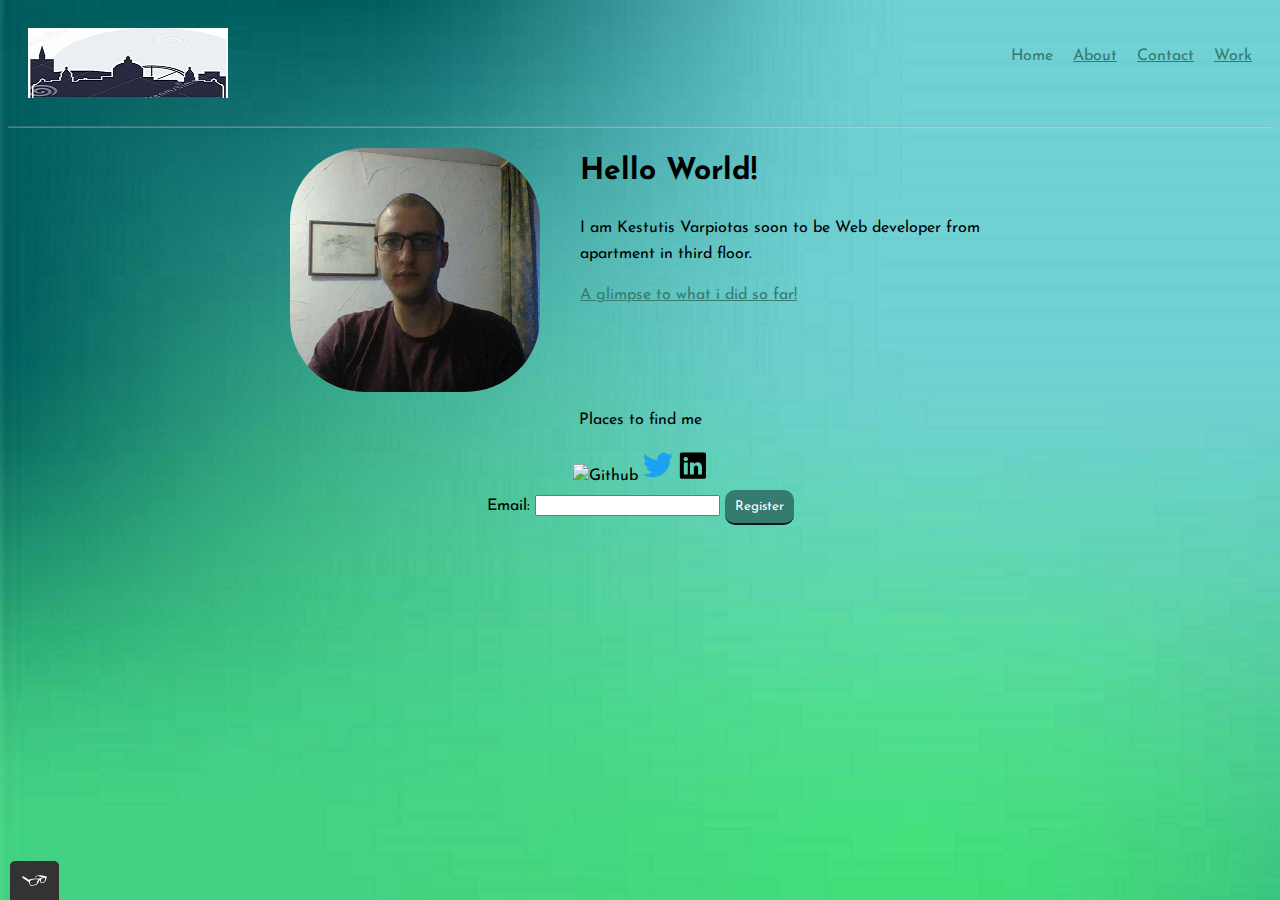
==== index.html @ 6455e0f5 "new logo" ====
<!DOCTYPE html>
<html>
  <head>
    <meta name="viewport" content="width=device-width, initial-scale=1">
    <meta charset="utf-8">
    <title>Kestutis Va </title>
    <link rel="shortcut icon" href="img/Lite1.png">
    <link rel="stylesheet" type="text/css" href="https://cdnjs.cloudflare.com/ajax/libs/normalize/8.0.1/normalize.min.css">
    <link href="https://fonts.googleapis.com/css2?family=Josefin+Sans:ital,wght@0,400;1,300&display=swap" rel="stylesheet">
    <link rel="stylesheet" type="text/css" href="css/style.production.css">
  </head>
<body>
  <header class="page-header">
    <!--Vieta logotipui -->
    <img src="img/logo.jpg" alt="logo" class="page-header__item">
    <nav class="main-navigation page-header__item">
        <ul role="manubar" class="navigation-list">
          <li role="presentation">
            <a href="index.html" role="manuitem" class="navigation-list__item navigation-list__item--active">Home</a>
          </li>
          <li role="presentation">
            <a href="about.html" role="menuitem" class="navigation-list__item">About</a>
          </li>
          <li role="presentation">
            <a href="contact.html" role="manuitem" class="navigation-list__item">Contact</a>
          </li>
          <li role="presentation">
            <a href="work.html" role="menuitem" class="navigation-list__item">Work</a>
          </li>
        </ul>
    </nav>
  </header>
  <hr class="breakline">
  <div class="profile">
    <!-- Reiks Prideti savo nuotrauka -->
    <img src="img/foto.jpg" class="profile-portrait" alt="A photograph of Kestutis Varpiotas">
    <h1>Hello World!</h1>
    <p>
      I am Kestutis Varpiotas soon to be <span>Web</span> developer from apartment in third floor.
    </p>
    <a href="#">A glimpse to what i did so far!</a>
  </div>
  <footer class="page-footer">
    <p>Places to find me</p>
      <div class="social-media">
        <img src="img/git.svg" alt="Github">
        <img src="img/Twiter.svg" alt="Twitter">
        <img src="img/Linkedin.svg" alt="LinkedIn">
      </div>
    <div>
      <form action="/login-form-action" method="post">
        <label for="email">Email:</label>
        <input type="email" id="email" name="user_email">
        <button type="submit">Register</button>
      </form>
    </div>
  </footer>
<script src="js/tota11y.min.js"></script>
</body>
</html>
---- css/style.production.css ----
/*
* Prefixed by https://autoprefixer.github.io
* PostCSS: v8.3.6,
* Autoprefixer: v10.3.1
* Browsers: last 4 version
*/

body {
    background-image: url("../img/greenbg.png");
    font-family: 'Josefin Sans', sans-serif;
    font-weight: 400;
    font-size: 16px; /*font size 16px*/
    line-height: 1.6; /*line height 1.6*/
    }
h1 {
    font-size: 30px;
    font-weight: 700px;
  }

h2 {
    font-size: 24px;
    font-weight: 700px;
  }

h3 {
    font-size: 18px;
    font-weight: 700px;
  }
a {
    color: #357b70;
  }
a:visited {
    /* visited link */
    color: #05676e;
  }
a:hover, a:focus{
      /* No underlining when hovering over a link */
      text-decoration: none;
    }
a:active {
    /* selected link */
    color: #489c79;
  }
.button {
    /* overwrites browser defaults and resets the border */
    border: none;
    display: inline-block;
    /* takes the font from the outer container */
    font-family: inherit;
    /* styles the background color, font color, and text decoration (underline, etc.) of the button */
    background-color: #357b70;
    color: white;
    text-decoration: none;
    padding: 10px;
    border-radius: 10px;
    border-bottom: 2px solid rgba(0, 0, 0, 0.8);
    -webkit-transition: 0.2s opacity;
    -o-transition: 0.2s opacity;
    transition: 0.2s opacity;
  }
button {
    /* overwrites browser defaults and resets the border */
    border: none;
    display: inline-block;
    /* takes the font from the outer container */
    font-family: inherit;
    /* styles the background color, font color, and text decoration (underline, etc.) of the button */
    background-color: #357b70;
    color: white;
    text-decoration: none;
    padding: 10px;
    border-radius: 10px;
    border-bottom: 2px solid rgba(0, 0, 0, 0.8);
    -webkit-transition: 0.2s opacity;
    -o-transition: 0.2s opacity;
    transition: 0.2s opacity;
  }

button:hover, button:focus {
  cursor: pointer;
  opacity: 0.8;
}
.navigation-list__item--active {
  text-decoration: none;
}
 .profile-portrait {
   float:left;
   width: 250px;
   margin-right: 40px;
   border-radius: 30%;
 }
 .page-footer {
   clear: both;
   display: -webkit-box;
   display: -ms-flexbox;
   display: flex;
   -webkit-box-orient: vertical;
   -webkit-box-direction: normal;
       -ms-flex-direction: column;
           flex-direction: column;
   text-align: center;
 }
.profile {
  max-width: 700px;
  margin: 0 auto;
}
* {
  -webkit-box-sizing: border-box;
          box-sizing: border-box;
}
.page-header {
  display: -webkit-box;
  display: -ms-flexbox;
  display: flex;
  width: 100%;
  padding: 20px;
}
.page-header__item {
  -webkit-box-flex: 0;
      -ms-flex: 0 1 200px;
          flex: 0 1 200px;
}
.page-header__item:last-child {
  -webkit-box-flex: 1;
      -ms-flex-positive: 1;
          flex-grow: 1;
  text-align: right;
}
.navigation-list {
  list-style-type: none;
}
.navigation-list li {
  display: inline-block;
  margin-left: 15px;
}
/* start grid fallback */
.grid__item {
 display: inline-block;
 width: 33%;
}
/* end grid fallback */
@supports (display: grid) {
 .grid {
   display: -ms-grid;
   display: grid;
   /* grid-template-columns: 300px 300px 300px; fractions are better than pixels - they are responsive */
   -ms-grid-columns: 1fr 20px 1fr 20px 1fr;
   grid-template-columns: 1fr 1fr 1fr;
   grid-gap: 20px;
   margin: 0;

 }
 .grid__item {
   background-color: lightgray;
   width: auto;
   min-height: auto;
   padding: 15px;
   margin: 0;
 }
 .grid__item:last-child {
   -ms-grid-column: 3;
   grid-column: 3 / 3;
   -ms-grid-row: 1;
   -ms-grid-row-span: 2;
   grid-row: 1 / 3;
 }
}
@media all and (max-width: 500px) {
  .grid {
    -ms-grid-columns: 1fr;
    grid-template-columns: 1fr;
  }
}
@media all and (min-width: 500px) and (max-width: 750px) {
  .grid {
    -ms-grid-columns: 1fr 20px 1fr;
    grid-template-columns: 1fr 1fr;
  }
}
@media all and (max-width: 750px) {
  .grid {
    grid-gap: 10px;
  }
  .grid__item:last-child {
    grid-column: auto /auto;
    grid-row: auto / auto;
  }
  h1 {
    font-size: 22px;
  }
}
.description, .About__picture {
  clear: both;
  display: -webkit-box;
  display: -ms-flexbox;
  display: flex;
  -webkit-box-orient: vertical;
  -webkit-box-direction: normal;
      -ms-flex-direction: column;
          flex-direction: column;
  text-align: center;
}
.description__button li{
  display: inline-block;
}
.description__list, .description__button {
  list-style-type: none;
}

@-webkit-keyframes color-change {
  0% {
    fill: #edc655;
  }
  50% {
    fill: #fcffad;
  }
  100% {
    fill: #f76414;
  }
}

@keyframes color-change {
  0% {
    fill: #edc655;
  }
  50% {
    fill: #fcffad;
  }
  100% {
    fill: #f76414;
  }
}
.sun {
  -webkit-animation: 4s color-change infinite alternate linear;
          animation: 4s color-change infinite alternate linear;
}
@-webkit-keyframes cloud-move {
  from {
    -webkit-transform: translate(0, 50px);
            transform: translate(0, 50px);
  }
  to {
    -webkit-transform: translate(200px, 50px);
            transform: translate(200px, 50px);
  }
}
@keyframes cloud-move {
  from {
    -webkit-transform: translate(0, 50px);
            transform: translate(0, 50px);
  }
  to {
    -webkit-transform: translate(200px, 50px);
            transform: translate(200px, 50px);
  }
}
.cloud-front {
  -webkit-animation: 30s cloud-move infinite alternate linear;
          animation: 30s cloud-move infinite alternate linear;
}
@-webkit-keyframes cloud-move-reverse {
  from {
    -webkit-transform: translate(446px, 48px);
            transform: translate(446px, 48px);
  }
  to {
    -webkit-transform: translate(100px, 48px);
            transform: translate(100px, 48px);
  }
}
@keyframes cloud-move-reverse {
  from {
    -webkit-transform: translate(446px, 48px);
            transform: translate(446px, 48px);
  }
  to {
    -webkit-transform: translate(100px, 48px);
            transform: translate(100px, 48px);
  }
}
.cloud-back {
  -webkit-animation: 34s cloud-move-reverse infinite alternate linear;
          animation: 34s cloud-move-reverse infinite alternate linear;
}
.breakline {
  opacity: 0.3;
}
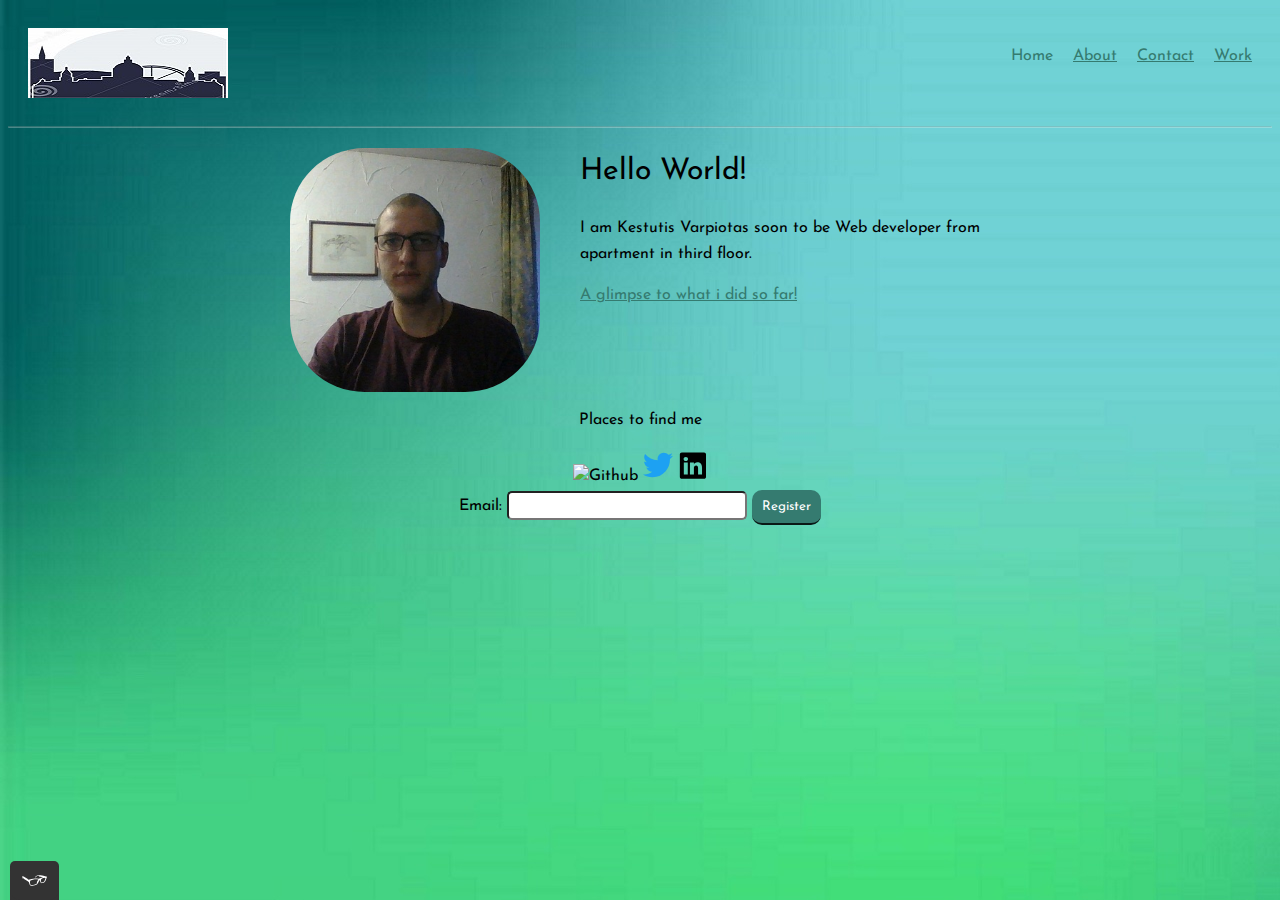
==== commit c27d3325: "bug fixing" ====
--- a/index.html
+++ b/index.html
@@ -7,7 +7,7 @@
     <link rel="shortcut icon" href="img/Lite1.png">
     <link rel="stylesheet" type="text/css" href="https://cdnjs.cloudflare.com/ajax/libs/normalize/8.0.1/normalize.min.css">
     <link href="https://fonts.googleapis.com/css2?family=Josefin+Sans:ital,wght@0,400;1,300&display=swap" rel="stylesheet">
-    <link rel="stylesheet" type="text/css" href="css/style.production.css">
+    <link rel="stylesheet" type="text/css" href="css/styles.css">
   </head>
 <body>
   <header class="page-header">
@@ -38,7 +38,7 @@
     <p>
       I am Kestutis Varpiotas soon to be <span>Web</span> developer from apartment in third floor.
     </p>
-    <a href="#">A glimpse to what i did so far!</a>
+    <a href="work.html">A glimpse to what i did so far!</a>
   </div>
   <footer class="page-footer">
     <p>Places to find me</p>
--- a/css/styles.css
+++ b/css/styles.css
@@ -0,0 +1,222 @@
+:root {
+  --primary-color: #357b70;
+  --secondary-color: #e0b354;
+  --dark-grey: #2b2b2b;
+  --font-weight: 700px;
+}
+body {
+    background-image: url("../img/greenbg.png");
+    font-family: 'Josefin Sans', sans-serif;
+    font-weight: 400;
+    font-size: 16px; /*font size 16px*/
+    line-height: 1.6; /*line height 1.6*/
+    }
+h1 {
+    font-size: 30px;
+    font-weight: var(--font-weight);
+  }
+
+h2 {
+    font-size: 24px;
+    font-weight: var(--font-weight);
+  }
+
+h3 {
+    font-size: 18px;
+    font-weight: var(--font-weight);
+  }
+a {
+    color: var(--primary-color);
+  }
+a:visited {
+    /* visited link */
+    color: #4b2ade;
+  }
+a:hover, a:focus{
+      /* No underlining when hovering over a link */
+      text-decoration: none;
+    }
+a:active {
+    /* selected link */
+    color: #489c79;
+  }
+.button, button {
+    /* overwrites browser defaults and resets the border */
+    border: none;
+    display: inline-block;
+    /* takes the font from the outer container */
+    font-family: inherit;
+    /* styles the background color, font color, and text decoration (underline, etc.) of the button */
+    background-color: var(--primary-color);
+    color: white;
+    text-decoration: none;
+    padding: 10px;
+    border-radius: 10px;
+    border-bottom: 2px solid rgba(0, 0, 0, 0.8);
+    transition: 0.2s opacity;
+  }
+
+button:hover, button:focus {
+  cursor: pointer;
+  opacity: 0.8;
+}
+.navigation-list__item--active {
+  text-decoration: none;
+}
+ .profile-portrait {
+   float:left;
+   width: 250px;
+   margin-right: 40px;
+   border-radius: 30%;
+ }
+ .page-footer {
+   clear: both;
+   display: flex;
+   flex-direction: column;
+   text-align: center;
+ }
+.profile {
+  max-width: 700px;
+  margin: 0 auto;
+}
+* {
+  box-sizing: border-box;
+}
+.page-header {
+  display: flex;
+  width: 100%;
+  padding: 20px;
+}
+.page-header__item {
+  flex: 0 1 200px;
+}
+.page-header__item:last-child {
+  flex-grow: 1;
+  text-align: right;
+}
+.navigation-list {
+  list-style-type: none;
+}
+.navigation-list li {
+  display: inline-block;
+  margin-left: 15px;
+}
+/* start grid fallback */
+.grid__item {
+ display: inline-block;
+ width: 33%;
+}
+/* end grid fallback */
+@supports (display: grid) {
+ .grid {
+   display: grid;
+   /* grid-template-columns: 300px 300px 300px; fractions are better than pixels - they are responsive */
+   grid-template-columns: 1fr 1fr 1fr;
+   grid-gap: 20px;
+   margin: 0;
+
+ }
+ .grid__item {
+   background-color: lightgray;
+   width: auto;
+   min-height: auto;
+   padding: 15px;
+   margin: 0;
+ }
+ .grid__item:last-child {
+   grid-column: 3 / 3;
+   grid-row: 1 / 3;
+ }
+}
+@media all and (max-width: 500px) {
+  .grid {
+    grid-template-columns: 1fr;
+  }
+}
+@media all and (min-width: 500px) and (max-width: 750px) {
+  .grid {
+    grid-template-columns: 1fr 1fr;
+  }
+}
+@media all and (max-width: 750px) {
+  .grid {
+    grid-gap: 10px;
+  }
+  .grid__item:last-child {
+    grid-column: auto /auto;
+    grid-row: auto / auto;
+  }
+  h1 {
+    font-size: 22px;
+  }
+}
+.description, .About__picture {
+  clear: both;
+  display: flex;
+  flex-direction: column;
+  text-align: center;
+}
+.description__button li{
+  display: inline-block;
+}
+.description__list, .description__button {
+  list-style-type: none;
+}
+
+@keyframes color-change {
+  0% {
+    fill: #edc655;
+  }
+  50% {
+    fill: #fcffad;
+  }
+  100% {
+    fill: #f76414;
+  }
+}
+.sun {
+  animation: 4s color-change infinite alternate linear;
+}
+@keyframes cloud-move {
+  from {
+    transform: translate(0, 50px);
+  }
+  to {
+    transform: translate(200px, 50px);
+  }
+}
+.cloud-front {
+  animation: 30s cloud-move infinite alternate linear;
+}
+@keyframes cloud-move-reverse {
+  from {
+    transform: translate(446px, 48px);
+  }
+  to {
+    transform: translate(100px, 48px);
+  }
+}
+.cloud-back {
+  animation: 34s cloud-move-reverse infinite alternate linear;
+}
+.breakline {
+  opacity: 0.3;
+}
+td {
+  text-align: center;
+}
+table {
+  margin: 0 auto;
+}
+.submit-forma {
+  display: grid;
+  align-items: flex-end;
+  justify-content: center;
+}
+.submit-button {
+  margin: 20px; 0;
+}
+form input, textarea {
+	padding: 5px;
+	border-radius: 5px;
+	width: 240px;
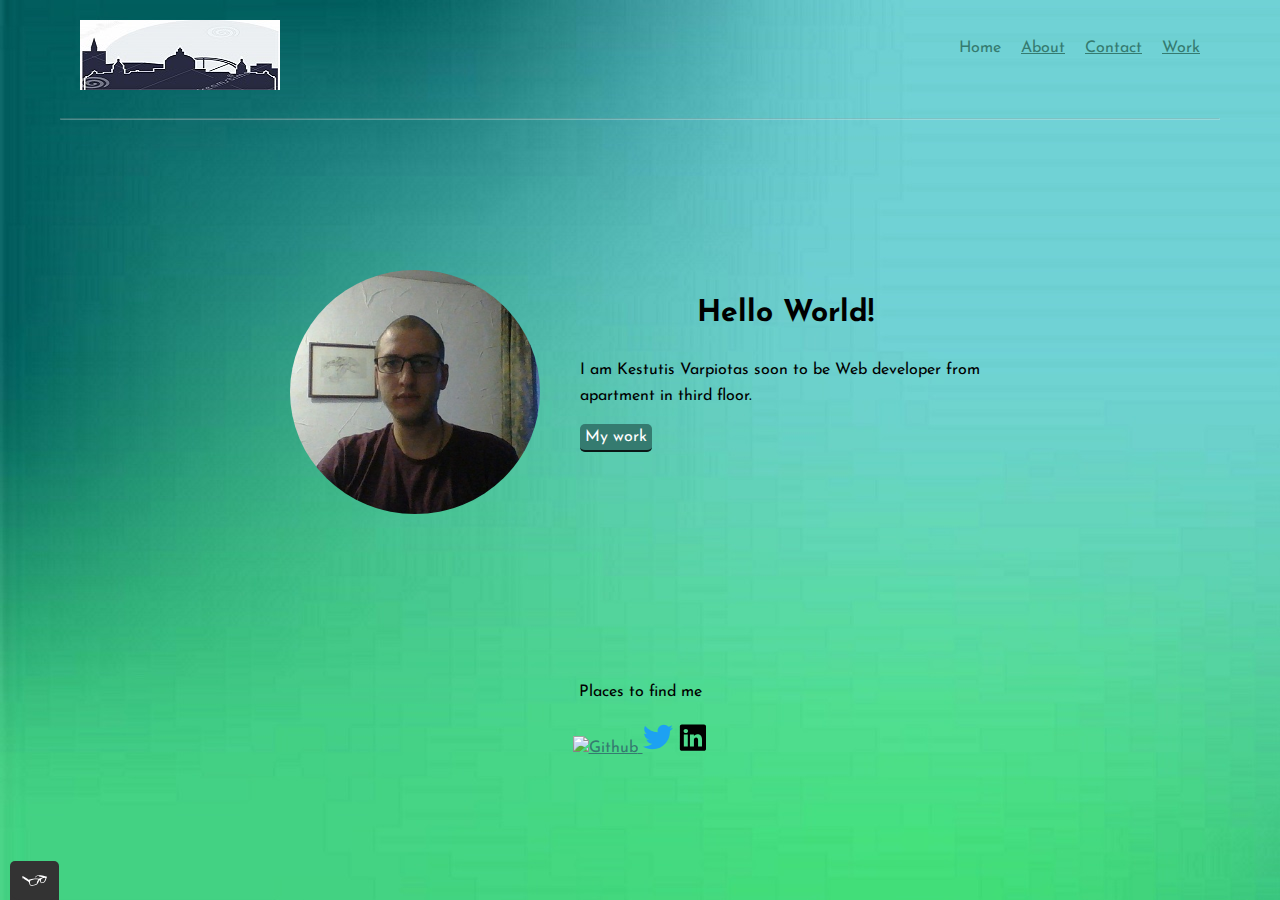
==== commit c39d77ee: "many changes" ====
--- a/index.html
+++ b/index.html
@@ -7,22 +7,22 @@
     <link rel="shortcut icon" href="img/Lite1.png">
     <link rel="stylesheet" type="text/css" href="https://cdnjs.cloudflare.com/ajax/libs/normalize/8.0.1/normalize.min.css">
     <link href="https://fonts.googleapis.com/css2?family=Josefin+Sans:ital,wght@0,400;1,300&display=swap" rel="stylesheet">
-    <link rel="stylesheet" type="text/css" href="css/styles.css">
+    <link rel="stylesheet" type="text/css" href="css/style.production.css">
   </head>
 <body>
   <header class="page-header">
     <!--Vieta logotipui -->
     <img src="img/logo.jpg" alt="logo" class="page-header__item">
     <nav class="main-navigation page-header__item">
-        <ul role="manubar" class="navigation-list">
+        <ul role="menubar" class="navigation-list">
           <li role="presentation">
-            <a href="index.html" role="manuitem" class="navigation-list__item navigation-list__item--active">Home</a>
+            <a href="index.html" role="menuitem" class="navigation-list__item navigation-list__item--active">Home</a>
           </li>
           <li role="presentation">
             <a href="about.html" role="menuitem" class="navigation-list__item">About</a>
           </li>
           <li role="presentation">
-            <a href="contact.html" role="manuitem" class="navigation-list__item">Contact</a>
+            <a href="contact.html" role="menuitem" class="navigation-list__item">Contact</a>
           </li>
           <li role="presentation">
             <a href="work.html" role="menuitem" class="navigation-list__item">Work</a>
@@ -34,27 +34,24 @@
   <div class="profile">
     <!-- Reiks Prideti savo nuotrauka -->
     <img src="img/foto.jpg" class="profile-portrait" alt="A photograph of Kestutis Varpiotas">
-    <h1>Hello World!</h1>
-    <p>
-      I am Kestutis Varpiotas soon to be <span>Web</span> developer from apartment in third floor.
-    </p>
-    <a href="work.html">A glimpse to what i did so far!</a>
+    <div>
+      <h1>Hello World!</h1>
+      <p>I am Kestutis Varpiotas soon to be <span> Web </span> developer from apartment in third floor.</p>
+      <a href="work.html" class="button-secondary">My work</a>
+    </div>
   </div>
   <footer class="page-footer">
     <p>Places to find me</p>
       <div class="social-media">
-        <img src="img/git.svg" alt="Github">
+        <a href="https://github.com/kiescha" target="_blank">
+          <img src="img/git.svg" alt="Github">
+        </a>
         <img src="img/Twiter.svg" alt="Twitter">
-        <img src="img/Linkedin.svg" alt="LinkedIn">
+        <a href="http://www.linkedin.com/in/kestutis-varpiotas-068803220" target="_blank">
+          <img src="img/Linkedin.svg" alt="LinkedIn">
+        </a>
       </div>
-    <div>
-      <form action="/login-form-action" method="post">
-        <label for="email">Email:</label>
-        <input type="email" id="email" name="user_email">
-        <button type="submit">Register</button>
-      </form>
-    </div>
-  </footer>
+    </footer>
 <script src="js/tota11y.min.js"></script>
 </body>
 </html>
--- a/css/style.production.css
+++ b/css/style.production.css
@@ -0,0 +1,275 @@
+:root {
+  --primary-color: #357b70;
+  --secondary-color: #e0b354;
+  --dark-grey: #2b2b2b;
+  --font-weight: 700;
+}
+body {
+    background-image: url("../img/greenbg.png");
+    font-family: 'Josefin Sans', sans-serif;
+    font-weight: 400;
+    font-size: 16px; /* font size 16px */
+    line-height: 1.6; /* line height 1.6 */
+    max-width: 1160px;
+    margin: auto;
+    }
+h1 {
+    text-align: center;
+    font-size: 30px;
+    font-weight: var(--font-weight);
+  }
+
+h2 {
+    font-size: 24px;
+    font-weight: var(--font-weight);
+  }
+
+h3 {
+    font-size: 18px;
+    font-weight: var(--font-weight);
+  }
+a {
+  color: var(--primary-color);
+  }
+a:visited {
+    /* visited link */
+    color: #1f5a78;
+  }
+a:hover, a:focus{
+      /* No underlining when hovering over a link */
+      text-decoration: none;
+    }
+a:active {
+    /* selected link */
+    color: var(--primary-color);
+  }
+.button, button {
+    /* overwrites browser defaults and resets the border */
+    border: none;
+    display: inline-block;
+    justify-content: center;
+    /* takes the font from the outer container */
+    font-family: inherit;
+    /* styles the background color, font color, and text decoration (underline, etc.) of the button */
+    background-color: var(--primary-color);
+    color: white;
+    text-decoration: none;
+    padding: 10px;
+    border-radius: 10px;
+    border-bottom: 2px solid rgba(0, 0, 0, 0.8);
+    transition: 0.2s opacity;
+  }
+.button-secondary {
+  text-align: center;
+  text-decoration: none;
+  background-color: var(--primary-color);
+  color: white;
+  padding: 5px;
+  border-radius: 5px;
+  border-bottom: 2px solid rgba(0, 0, 0, 0.8);
+}
+
+button:hover, button:focus {
+  cursor: pointer;
+  opacity: 0.8;
+}
+.navigation-list__item--active {
+  text-decoration: none;
+}
+ .profile-portrait {
+   float: left;
+   width: 250px;
+   margin-right: 40px;
+   border-radius: 90%;
+ }
+ .page-footer {
+   clear: both;
+   display: flex;
+   flex-direction: column;
+   justify-content: center;
+   align-items: center;
+ }
+.profile {
+  display: flex;
+  justify-content: center;
+  max-width: 700px;
+  margin: 150px auto;
+}
+* {
+  box-sizing: border-box;
+}
+.page-header {
+  display: flex;
+  width: 100%;
+  padding: 20px;
+}
+.page-header__item {
+  flex: 0 1 200px;
+}
+.page-header__item:last-child {
+  flex-grow: 1;
+  text-align: right;
+}
+.navigation-list {
+  list-style-type: none;
+}
+.navigation-list li {
+  display: inline-block;
+  margin-left: 15px;
+}
+.grid {
+  margin: 0 auto;
+  padding: 20px;
+}
+/* start grid fallback */
+.grid__item {
+ display: inline-block;
+ width: 33%;
+ padding: 10px;
+}
+/* end grid fallback */
+@supports (display: grid) {
+ .grid {
+   display: grid;
+   /* grid-template-columns: 300px 300px 300px; fractions are better than pixels - they are responsive */
+   grid-template-columns: 1fr 1fr 1fr;
+   grid-gap: 20px;
+   margin: 0 auto;
+
+ }
+ .grid__item {
+   background-color: lightgray;
+   width: auto;
+   min-height: auto;
+   padding: 15px;
+   margin: 0;
+ }
+
+ .grid__item:last-child {
+   grid-column: 3 / 3;
+   grid-row: 1 / 3;
+ }
+}
+
+@media all and (max-width: 500px) {
+  .grid {
+    grid-template-columns: 1fr;
+  }
+}
+
+@media all and (min-width: 500px) and (max-width: 750px) {
+  .grid {
+    grid-template-columns: 1fr 1fr;
+  }
+}
+
+@media all and (max-width: 750px) {
+  .grid {
+    grid-gap: 10px;
+  }
+
+  .grid__item:last-child {
+    grid-column: auto / auto;
+    grid-row: auto / auto;
+  }
+
+  h1 {
+    font-size: 22px;
+  }
+}
+
+.description,
+.About__picture {
+  clear: both;
+  display: flex;
+  flex-direction: column;
+  text-align: center;
+}
+
+.description__button li {
+  display: inline-block;
+}
+
+.description__list,
+.description__button {
+  list-style-type: none;
+}
+
+@keyframes color-change {
+  0% {
+    fill: #edc655;
+}
+
+  50% {
+    fill: #fcffad;
+}
+
+  100% {
+    fill: #f76414;
+  }
+}
+
+.sun {
+  animation: 4s color-change infinite alternate linear;
+}
+
+@keyframes cloud-move {
+  from {
+    transform: translate(0, 50px);
+  }
+
+  to {
+    transform: translate(200px, 50px);
+  }
+}
+
+.cloud-front {
+  animation: 30s cloud-move infinite alternate linear;
+}
+
+@keyframes cloud-move-reverse {
+  from {
+    transform: translate(446px, 48px);
+  }
+
+  to {
+    transform: translate(100px, 48px);
+  }
+}
+
+.cloud-back {
+  animation: 34s cloud-move-reverse infinite alternate linear;
+}
+
+.breakline {
+  opacity: 0.3;
+}
+
+td {
+  text-align: center;
+}
+
+table {
+  margin: 0 auto;
+}
+
+.submit-button {
+  display: grid;
+  grid-column: auto;
+  justify-content: center;
+  margin: 20px 0;
+}
+form {
+  background: lightgray;
+  width: 350px;
+  margin: 30px auto 0;
+  text-align: left;
+  padding: 30px;
+  border-radius: 8px;
+}
+.standart-label__field {
+  display: block;
+  width: 100%;
+  margin: 5px 0px 20px;
+  padding: 5px;
+}
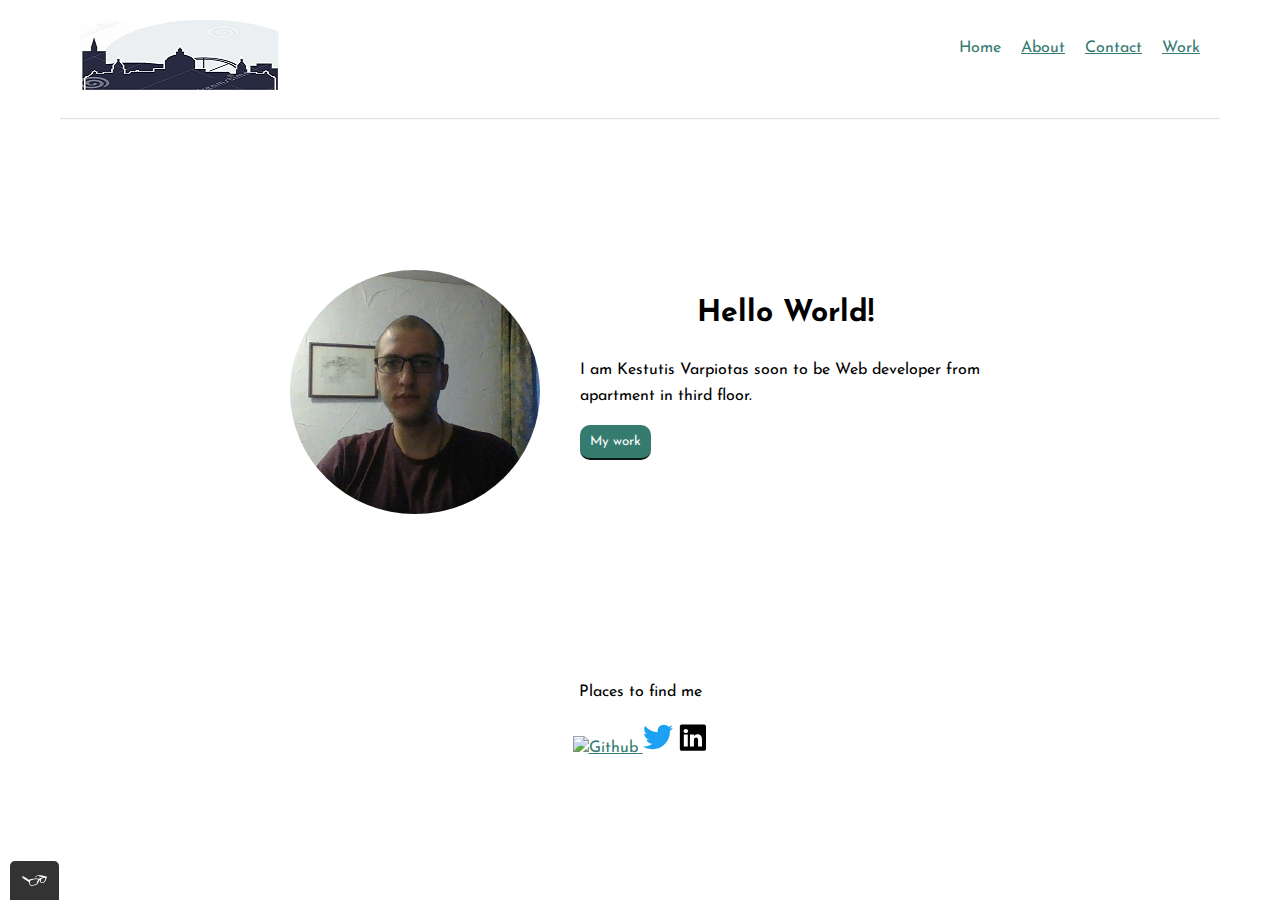
==== commit ad35f7ca: "s" ====
--- a/index.html
+++ b/index.html
@@ -7,7 +7,7 @@
     <link rel="shortcut icon" href="img/Lite1.png">
     <link rel="stylesheet" type="text/css" href="https://cdnjs.cloudflare.com/ajax/libs/normalize/8.0.1/normalize.min.css">
     <link href="https://fonts.googleapis.com/css2?family=Josefin+Sans:ital,wght@0,400;1,300&display=swap" rel="stylesheet">
-    <link rel="stylesheet" type="text/css" href="css/style.production.css">
+    <link rel="stylesheet" type="text/css" href="css/styles.css">
   </head>
 <body>
   <header class="page-header">
@@ -37,7 +37,7 @@
     <div>
       <h1>Hello World!</h1>
       <p>I am Kestutis Varpiotas soon to be <span> Web </span> developer from apartment in third floor.</p>
-      <a href="work.html" class="button-secondary">My work</a>
+      <a href="work.html" ><button>My work</button></a>
     </div>
   </div>
   <footer class="page-footer">
--- a/css/styles.css
+++ b/css/styles.css
@@ -0,0 +1,275 @@
+:root {
+  --primary-color: #357b70;
+  --secondary-color: #e0b354;
+  --dark-grey: #2b2b2b;
+  --font-weight: 700;
+}
+body {
+    background-color: white;
+    font-family: 'Josefin Sans', sans-serif;
+    font-weight: 400;
+    font-size: 16px; /* font size 16px */
+    line-height: 1.6; /* line height 1.6 */
+    max-width: 1160px;
+    margin: auto;
+    }
+h1 {
+    text-align: center;
+    font-size: 30px;
+    font-weight: var(--font-weight);
+  }
+
+h2 {
+    font-size: 24px;
+    font-weight: var(--font-weight);
+  }
+
+h3 {
+    font-size: 18px;
+    font-weight: var(--font-weight);
+  }
+a {
+  color: var(--primary-color);
+  }
+a:visited {
+    /* visited link */
+    color: #1f5a78;
+  }
+a:hover, a:focus{
+      /* No underlining when hovering over a link */
+      text-decoration: none;
+    }
+a:active {
+    /* selected link */
+    color: var(--primary-color);
+  }
+.button, button {
+    /* overwrites browser defaults and resets the border */
+    border: none;
+    display: inline-block;
+    justify-content: center;
+    /* takes the font from the outer container */
+    font-family: inherit;
+    /* styles the background color, font color, and text decoration (underline, etc.) of the button */
+    background-color: var(--primary-color);
+    color: white;
+    text-decoration: none;
+    padding: 10px;
+    border-radius: 10px;
+    border-bottom: 2px solid rgba(0, 0, 0, 0.8);
+    transition: 0.2s opacity;
+  }
+.button-secondary {
+  text-align: center;
+  text-decoration: none;
+  background-color: var(--primary-color);
+  color: white;
+  padding: 5px;
+  border-radius: 5px;
+  border-bottom: 2px solid rgba(0, 0, 0, 0.8);
+}
+
+button:hover, button:focus {
+  cursor: pointer;
+  opacity: 0.8;
+}
+.navigation-list__item--active {
+  text-decoration: none;
+}
+ .profile-portrait {
+   float: left;
+   width: 250px;
+   margin-right: 40px;
+   border-radius: 90%;
+ }
+ .page-footer {
+   clear: both;
+   display: flex;
+   flex-direction: column;
+   justify-content: center;
+   align-items: center;
+ }
+.profile {
+  display: flex;
+  justify-content: center;
+  max-width: 700px;
+  margin: 150px auto;
+}
+* {
+  box-sizing: border-box;
+}
+.page-header {
+  display: flex;
+  width: 100%;
+  padding: 20px;
+}
+.page-header__item {
+  flex: 0 1 200px;
+}
+.page-header__item:last-child {
+  flex-grow: 1;
+  text-align: right;
+}
+.navigation-list {
+  list-style-type: none;
+}
+.navigation-list li {
+  display: inline-block;
+  margin-left: 15px;
+}
+.grid {
+  margin: 0 auto;
+  padding: 20px;
+}
+/* start grid fallback */
+.grid__item {
+ display: inline-block;
+ width: 33%;
+ padding: 10px;
+}
+/* end grid fallback */
+@supports (display: grid) {
+ .grid {
+   display: grid;
+   /* grid-template-columns: 300px 300px 300px; fractions are better than pixels - they are responsive */
+   grid-template-columns: 1fr 1fr 1fr;
+   grid-gap: 20px;
+   margin: 0 auto;
+
+ }
+ .grid__item {
+   background-color: lightgray;
+   width: auto;
+   min-height: auto;
+   padding: 15px;
+   margin: 0;
+ }
+
+ .grid__item:last-child {
+   grid-column: 3 / 3;
+   grid-row: 1 / 3;
+ }
+}
+
+@media all and (max-width: 500px) {
+  .grid {
+    grid-template-columns: 1fr;
+  }
+}
+
+@media all and (min-width: 500px) and (max-width: 750px) {
+  .grid {
+    grid-template-columns: 1fr 1fr;
+  }
+}
+
+@media all and (max-width: 750px) {
+  .grid {
+    grid-gap: 10px;
+  }
+
+  .grid__item:last-child {
+    grid-column: auto / auto;
+    grid-row: auto / auto;
+  }
+
+  h1 {
+    font-size: 22px;
+  }
+}
+
+.description,
+.About__picture {
+  clear: both;
+  display: flex;
+  flex-direction: column;
+  text-align: center;
+}
+
+.description__button li {
+  display: inline-block;
+}
+
+.description__list,
+.description__button {
+  list-style-type: none;
+}
+
+@keyframes color-change {
+  0% {
+    fill: #edc655;
+}
+
+  50% {
+    fill: #fcffad;
+}
+
+  100% {
+    fill: #f76414;
+  }
+}
+
+.sun {
+  animation: 4s color-change infinite alternate linear;
+}
+
+@keyframes cloud-move {
+  from {
+    transform: translate(0, 50px);
+  }
+
+  to {
+    transform: translate(200px, 50px);
+  }
+}
+
+.cloud-front {
+  animation: 30s cloud-move infinite alternate linear;
+}
+
+@keyframes cloud-move-reverse {
+  from {
+    transform: translate(446px, 48px);
+  }
+
+  to {
+    transform: translate(100px, 48px);
+  }
+}
+
+.cloud-back {
+  animation: 34s cloud-move-reverse infinite alternate linear;
+}
+
+.breakline {
+  opacity: 0.3;
+}
+
+td {
+  text-align: center;
+}
+
+table {
+  margin: 0 auto;
+}
+
+.submit-button {
+  display: grid;
+  grid-column: auto;
+  justify-content: center;
+  margin: 20px 0;
+}
+form {
+  background: lightgray;
+  width: 350px;
+  margin: 30px auto 0;
+  text-align: left;
+  padding: 30px;
+  border-radius: 8px;
+}
+.standart-label__field {
+  display: block;
+  width: 100%;
+  margin: 5px 0px 20px;
+  padding: 5px;
+}
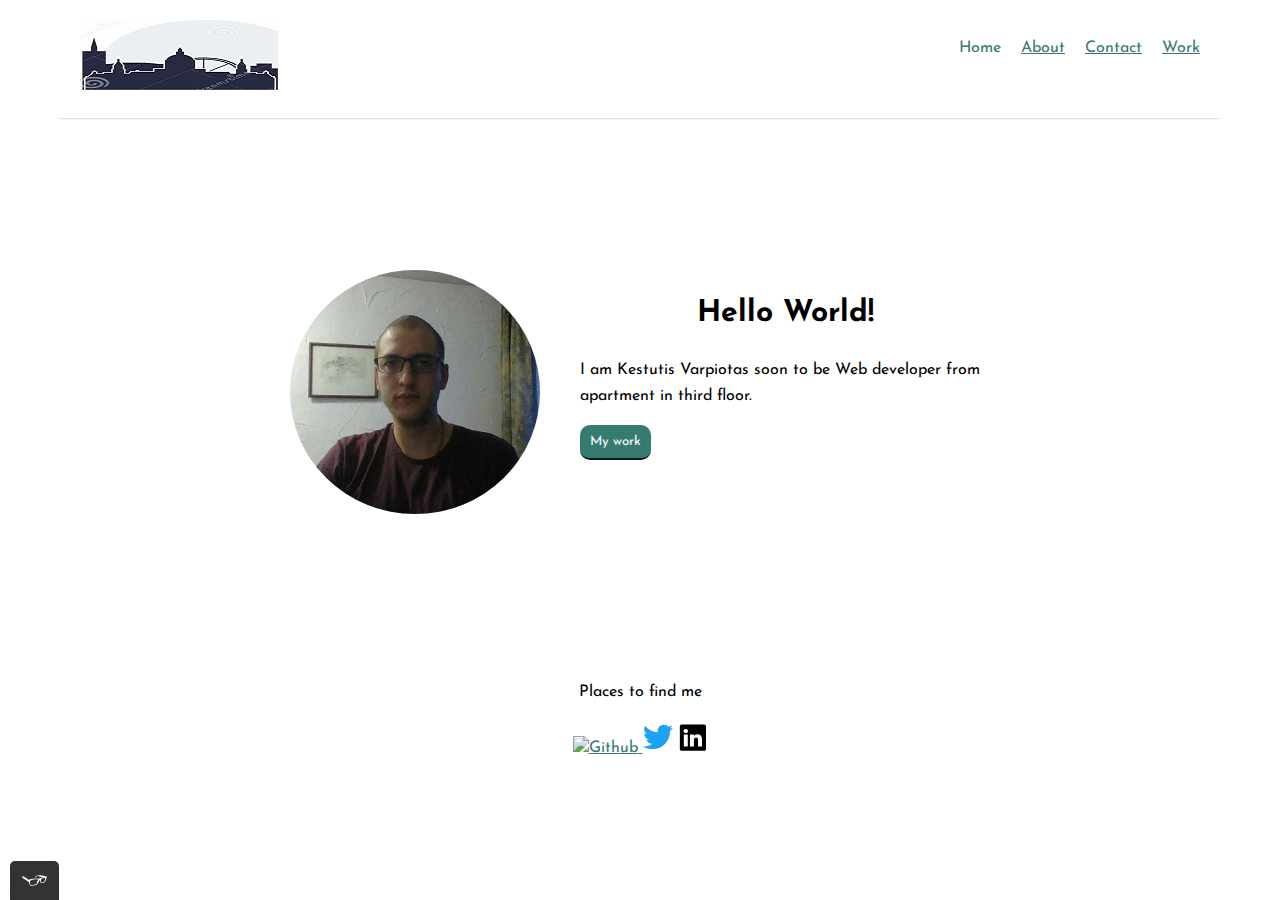
==== commit e5d8b9de: "form validation" ====
--- a/index.html
+++ b/index.html
@@ -52,6 +52,7 @@
         </a>
       </div>
     </footer>
+<script src="js/scripts.js"></script>
 <script src="js/tota11y.min.js"></script>
 </body>
 </html>
--- a/css/styles.css
+++ b/css/styles.css
@@ -259,6 +259,7 @@
   justify-content: center;
   margin: 20px 0;
 }
+
 form {
   background: lightgray;
   width: 350px;
@@ -267,9 +268,14 @@
   padding: 30px;
   border-radius: 8px;
 }
+
 .standart-label__field {
   display: block;
   width: 100%;
-  margin: 5px 0px 20px;
+  margin: 5px 20px;
   padding: 5px;
 }
+.error-message {
+  color: red;
+  font-size: 0.8em;
+}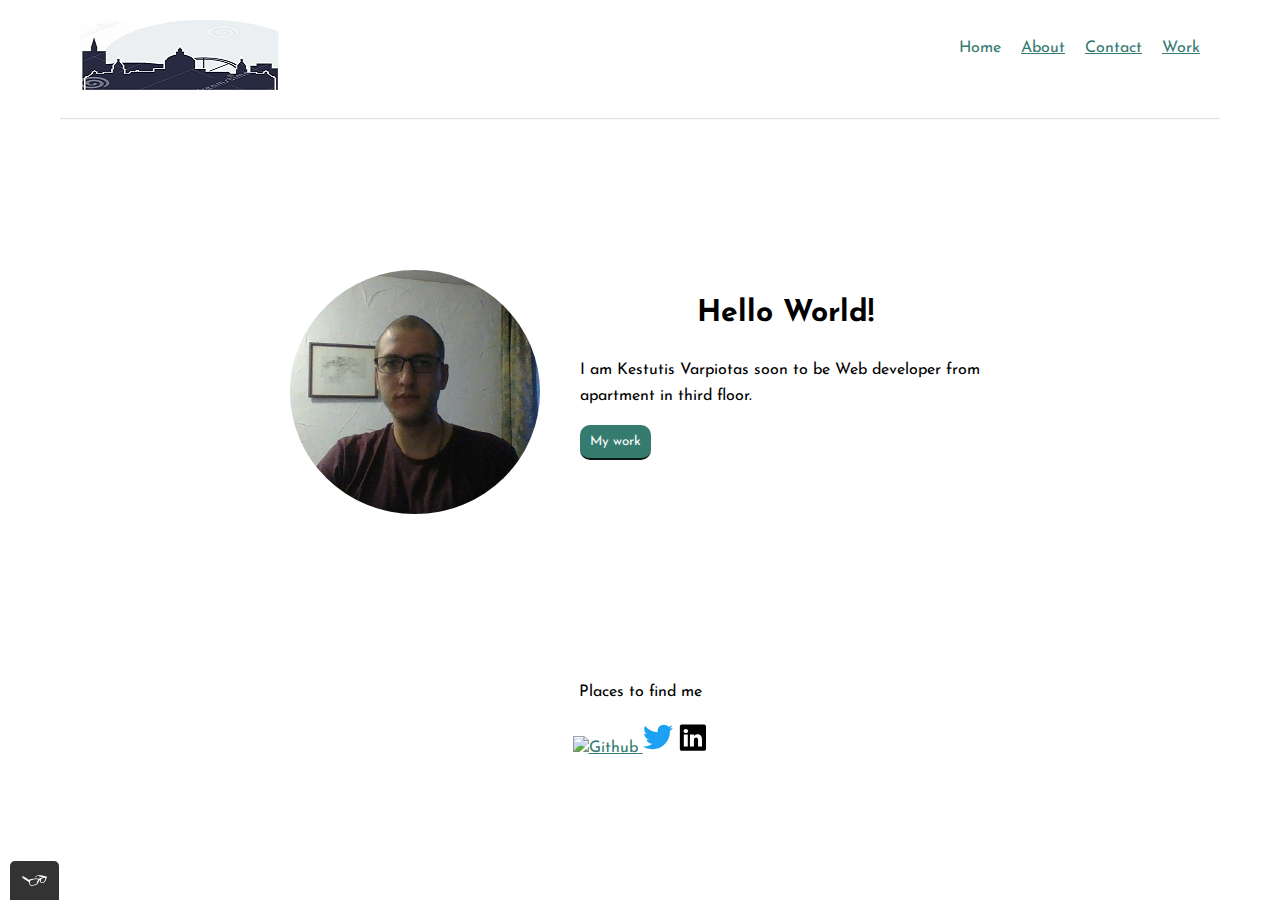
==== commit da6c2712: "a" ====
--- a/index.html
+++ b/index.html
@@ -29,6 +29,7 @@
           </li>
         </ul>
     </nav>
+    
   </header>
   <hr class="breakline">
   <div class="profile">
